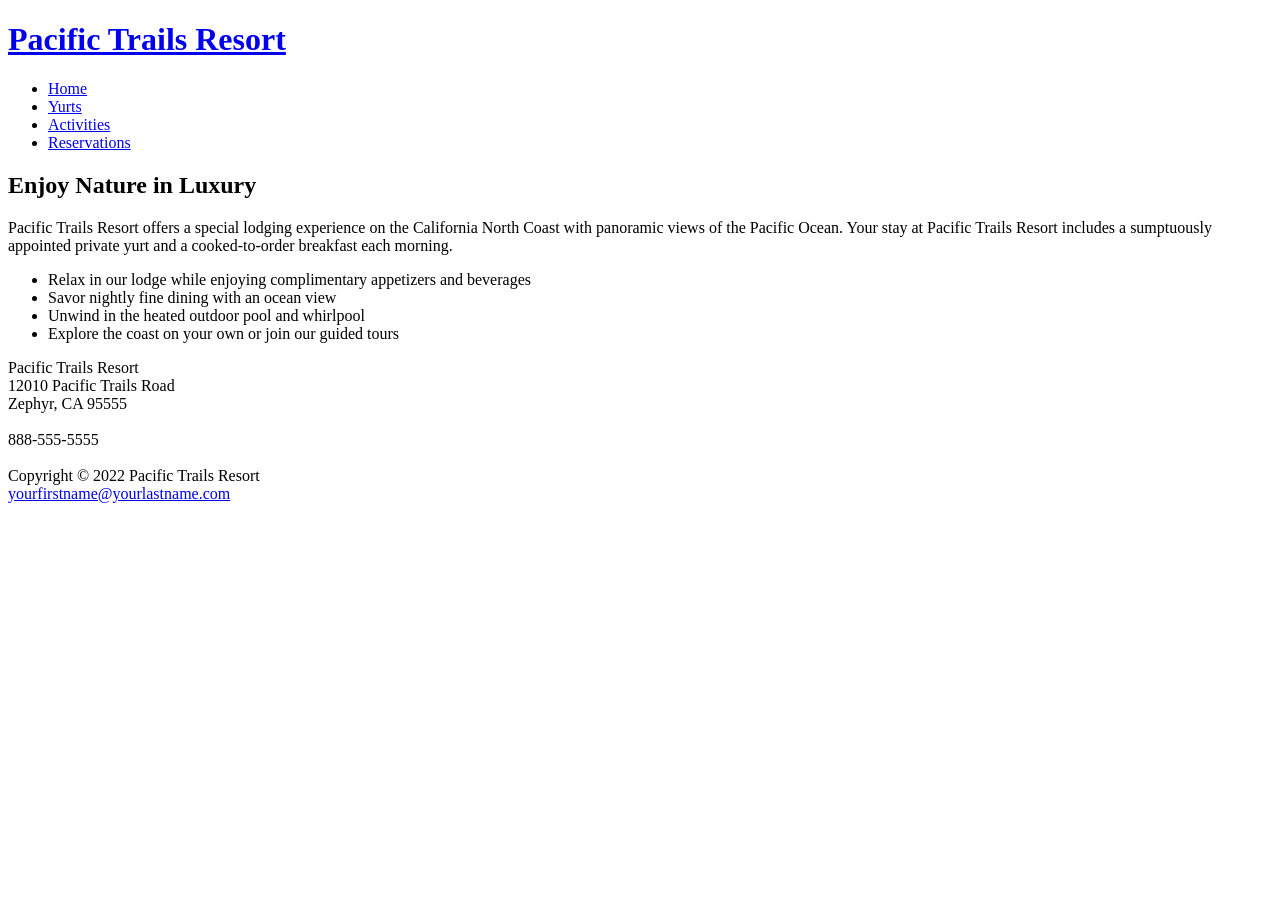
==== index.html @ d18586d2 "added index.html" ====
<!DOCTYPE html>
<html lang="en">
<head>
<title>Pacific Trails Resort</title>
<link href="pacific.css" rel="stylesheet">
<meta charset="utf-8">
<meta name="viewport"
content="width=device-width, initial-scale=1.0">
</head>
<body>
<div id="wrapper">
  <header>
    <h1><a href="index.html">Pacific Trails Resort</a></h1>
  </header>
  <nav>
<ul>
   <li><a href="index.html">Home</a></li>
   <li><a href="yurts.html">Yurts</a></li>
   <li><a href="activities.html">Activities</a></li> 
   <li><a href="reservations.html">Reservations</a></li>
</ul>
  </nav>
  <div id="homehero" class="hero">

  </div>
  <main>
  <h2>Enjoy Nature in Luxury</h2>
  <p><span class="resort">Pacific Trails Resort</span> offers a special lodging experience on the California North Coast with panoramic views of the Pacific Ocean. Your stay at Pacific Trails Resort includes a sumptuously appointed private yurt and a cooked-to-order breakfast each morning.    </p>
  <ul>
    <li>Relax in our lodge while enjoying complimentary appetizers and beverages</li>
    <li>Savor nightly fine dining with an ocean view</li>
    <li>Unwind in the heated outdoor pool and whirlpool</li>
    <li>Explore the coast on your own or join our guided tours  </li>
  </ul>
   <div id="contact">
    <span class="resort">Pacific Trails Resort</span><br>
    12010 Pacific Trails Road<br>
    Zephyr, CA 95555<br><br>
    888-555-5555<br><br>
    </div>
  </main>
  <footer>
  Copyright &copy; 2022 Pacific Trails Resort<br>
  <a href="mailto:yourfirstname@yourlastname.com">yourfirstname@yourlastname.com</a>
  </footer>
</div>
</body>
</html>
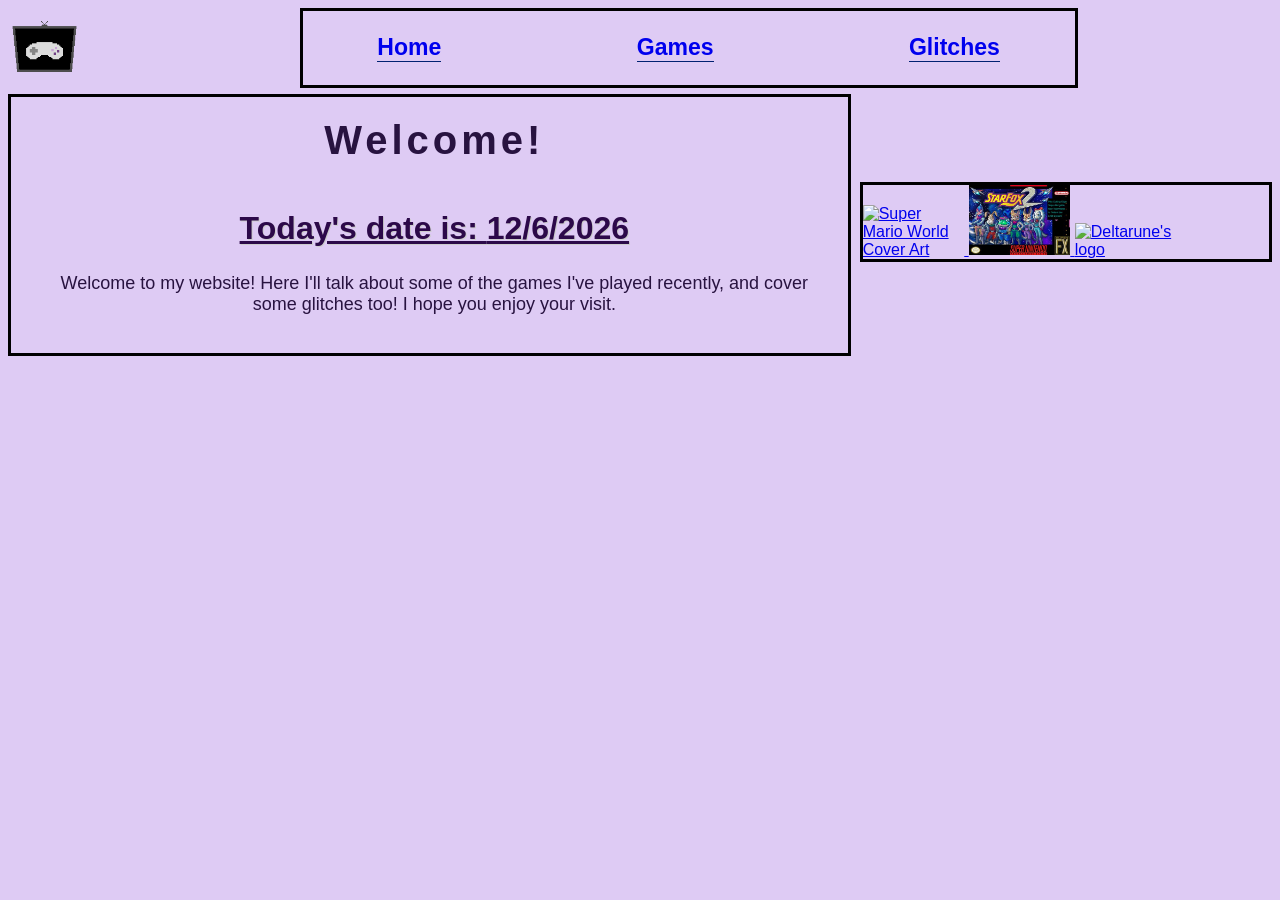
==== commit 9c87ebc9: "Add files via upload" ====
--- a/index.html
+++ b/index.html
@@ -1,48 +1,55 @@
 <!DOCTYPE html>
 <html lang="en">
 <head>
-<title>Pacific Trails Resort</title>
-<link href="pacific.css" rel="stylesheet">
+
+<title>Home Page</title>
+<link href="final.css" rel="stylesheet">
 <meta charset="utf-8">
 <meta name="viewport"
 content="width=device-width, initial-scale=1.0">
 </head>
+
 <body>
-<div id="wrapper">
-  <header>
-    <h1><a href="index.html">Pacific Trails Resort</a></h1>
-  </header>
+<!-- <div id="wrapper"> -->
+	<!--<header> 
+	<img src="placeholder.png" alt="generic placeholder img">
+	</header> -->
+<div id ="homeimg" class=img1>
+<a href="index.html"> <img src="WebsiteLogo.png" alt="Website Logo depicting a TV with a controller displayed on it"> </a>
+
   <nav>
-<ul>
-   <li><a href="index.html">Home</a></li>
-   <li><a href="yurts.html">Yurts</a></li>
-   <li><a href="activities.html">Activities</a></li> 
-   <li><a href="reservations.html">Reservations</a></li>
-</ul>
+	<ul>
+	<li><a href="index.html">Home</a></li>
+	<li><a href="games.html">Games</a></li>
+	<li><a href="glitches.html">Glitches</a></li> 
+	<!-- <li><a href="reservations.html">Reservations</a></li> -->
+	</ul>
   </nav>
-  <div id="homehero" class="hero">
+  </div>
+  <div id="maincontent">
+	<main>
+	<h1>Welcome!</h1>
+	<h2>Today's date is: 
+	<script>
+	var myDate = new Date()
+	var month = myDate.getMonth() + 1
+	var day = myDate.getDate()
+	var year = myDate.getFullYear()
+	document.write(month + "/" + day + "/" + year)
+</script>
+</h2>
+	<p>Welcome to my website! Here I'll talk about some of the games I've played recently, and cover some glitches too! I hope you enjoy your visit.
+	</main>
+	<div id="gamelist">
+	<a href="games.html">
+	<img src="Super_Mario_World_coverart.png" alt="Super Mario World Cover Art">
+	<img src="Star_Fox_2_box_art.jpg" alt="Star Fox 2 Cover Art">
+	<img src="Deltarune_logo.png" alt="Deltarune's logo">
+	</a>
+	</div>
+</div>
 
-  </div>
-  <main>
-  <h2>Enjoy Nature in Luxury</h2>
-  <p><span class="resort">Pacific Trails Resort</span> offers a special lodging experience on the California North Coast with panoramic views of the Pacific Ocean. Your stay at Pacific Trails Resort includes a sumptuously appointed private yurt and a cooked-to-order breakfast each morning.    </p>
-  <ul>
-    <li>Relax in our lodge while enjoying complimentary appetizers and beverages</li>
-    <li>Savor nightly fine dining with an ocean view</li>
-    <li>Unwind in the heated outdoor pool and whirlpool</li>
-    <li>Explore the coast on your own or join our guided tours  </li>
-  </ul>
-   <div id="contact">
-    <span class="resort">Pacific Trails Resort</span><br>
-    12010 Pacific Trails Road<br>
-    Zephyr, CA 95555<br><br>
-    888-555-5555<br><br>
-    </div>
-  </main>
-  <footer>
-  Copyright &copy; 2022 Pacific Trails Resort<br>
-  <a href="mailto:yourfirstname@yourlastname.com">yourfirstname@yourlastname.com</a>
-  </footer>
-</div>
+<!-- </div> -->
 </body>
-</html>
+
+</html>
--- a/final.css
+++ b/final.css
@@ -0,0 +1,134 @@
+* { box-sizing: border-box; }
+
+
+body { background-color:  #DECBF4;
+       color: #281340; 
+       font-family: Arial, Helvetica, sans-serif;
+}
+#wrapper { background-color: #DECBF4;
+
+}  
+header { background-color: #DECBF4; 
+         color: #FFFFFF; 
+		 text-align: center;
+
+}
+header:link {color:#FFFFFF;}
+header:visited {color:#FFFFFF;}
+header:hover {color:#90C7E3;}
+h1    { margin-bottom: 0; 
+        margin-top: 0;
+		letter-spacing: 0.10em;
+        font-family: Arial, "Times New Roman", serif; 
+		padding-top: 0.5em;
+		padding-bottom: 0.5em;
+		font-weight: bold;
+		font-size:250%
+}
+nav   { font-weight: bold;
+        text-align: center;
+        padding: 0;
+		font-size: 120%;
+}
+nav a { text-decoration: none; }
+nav ul {list-style-type: none;
+		margin: 0;
+		padding-left: 0;
+		font-size: 1.2em;}
+nav li {border-bottom: 1px solid #002171;} 
+nav:link {color:#5C7FA3;}
+nav:visited {color:#344873;}
+nav:hover {color:#A52A2A;}		
+main  { padding: 1px 20px 20px 20px;
+        display: block;
+		background-color: #DECBF4;
+		padding-left: 30px;
+		overflow: auto;
+}
+h2    { color: #2C0949; 
+        text-shadow: 1px 1px  #CCCCCC;
+        font-family: Arial, "Times New Roman", serif;
+		font-weight: bold;
+		text-decoration:underline;
+		font-size:200%;
+}
+h3    { color: #000033;
+        font-family: Arial, "Times New Roman", serif; 
+		font-weight: bold;
+		font-size:150%;
+}
+
+
+table { margin:auto; border: 2px solid #000000;
+border-collapse:collapse;}
+td, th{ padding: 0.5em; border: 2px solid #000000; }
+td{ text-align: center;}
+.text{text-align: left;}
+tr:nth-of-type(odd) {background-color: #F5FAFC;}
+
+
+form {display: flex;
+	flex-direction: column;
+	flex-wrap: nowrap;}
+input {margin-bottom: 0.5em;}
+textarea {margin-bottom: 0.5em;}
+
+
+
+@media (min-width: 900px)  {
+	nav ul {display: flex; 
+	flex-wrap: nowrap;
+	flex-direction: row;
+	}
+	/*justify-content:space-around;}
+	nav li {border-bottom: none;}
+	section{margin-left: 2em;
+			margin-right: 2em;
+			flex: 1;}
+	.flow {display: flex; 
+		   flex-direction: row;}
+	/*form {width: 60%; 
+		max-width: 30em;
+		display: grid;
+		grid-gap: 1em;
+	/*grid-template-columns: 6em 1fr;}*/
+	@supports ( display: grid){
+		nav ul{flex-direction: row;
+		padding-top: 1em;
+		padding-bottom: 1em;
+		border: 3px solid #000000;
+		gap: 2em;
+		justify-content:space-around;
+		}
+		
+	header { grid-area: header; }
+	nav    { grid-area: nav; }
+	main   { grid-area: main; }
+	aside  { grid-area: aside; }
+	footer { grid-area: footer; }
+	.img1  { grid-area: img1;}
+	.gamelist { grid-area: gamelist; }
+	
+	#homeimg {margin: auto;
+	display:grid;
+	grid-template:
+	"img1 nav aside"
+	/0.75fr 2fr .5fr
+	}
+	#maincontent {margin: auto;
+		display:grid;
+		grid-template:
+		"main gamelist" 
+		"footer footer" 
+		/2fr 1fr
+		}
+	main {border: 3px solid #000000;
+	margin-top: 6px;
+	text-align: center;}
+	#gamelist {margin:auto;
+	border: 3px solid #000000;
+	margin-left:9px;}
+	img {max-width:25%;
+	height: auto;}
+	p {font-size: 18px}
+	}
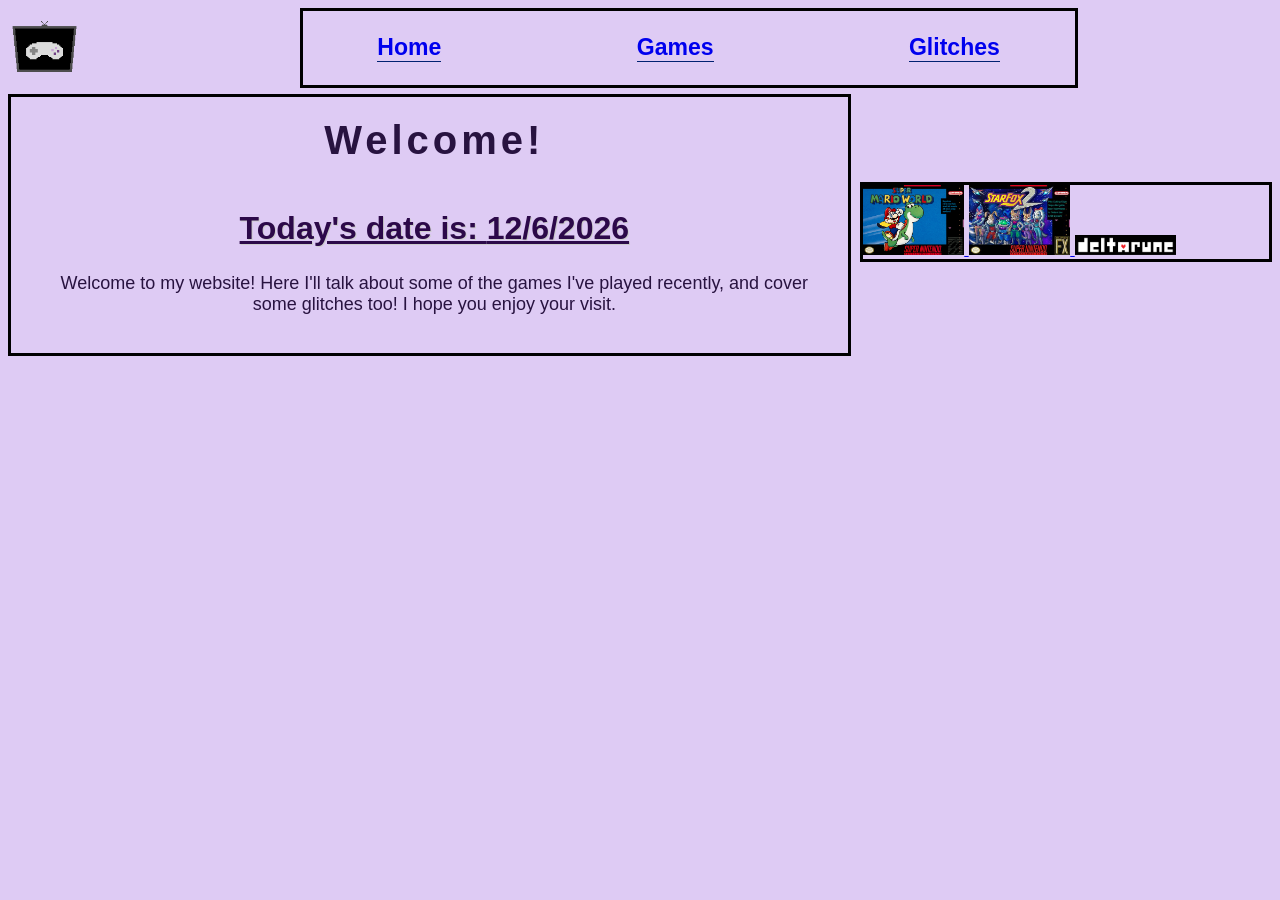
==== commit 790dd486: "Add files via upload" ====
--- a/index.html
+++ b/index.html
@@ -42,7 +42,7 @@
 	</main>
 	<div id="gamelist">
 	<a href="games.html">
-	<img src="Super_Mario_World_coverart.png" alt="Super Mario World Cover Art">
+	<img src="Super_Mario_World_Coverart.png" alt="Super Mario World Cover Art">
 	<img src="Star_Fox_2_box_art.jpg" alt="Star Fox 2 Cover Art">
 	<img src="Deltarune_logo.png" alt="Deltarune's logo">
 	</a>
